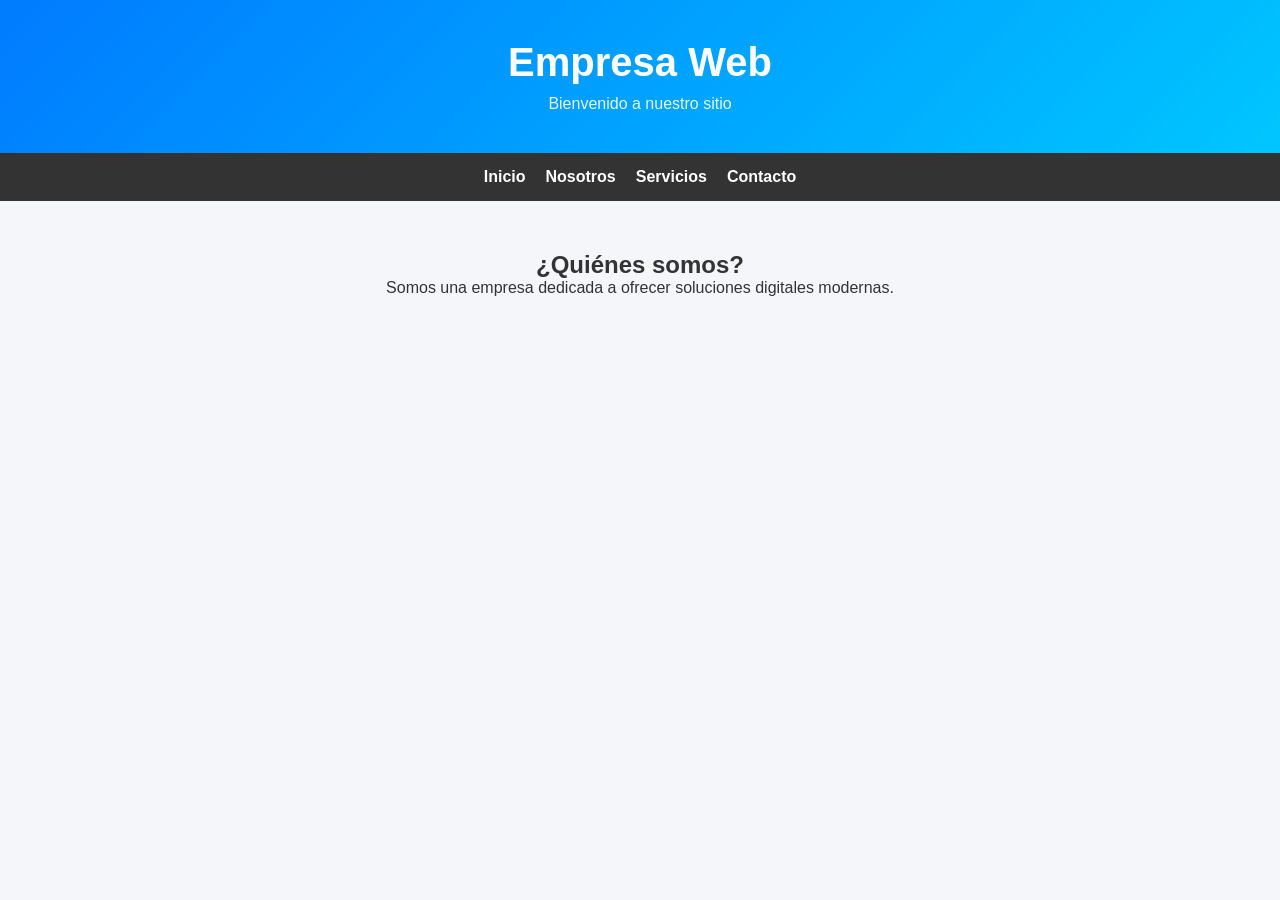
==== index.html @ bf3834d5 "Actualizacion de indez y estilos" ====
<!DOCTYPE html>
<html lang="es">
<head>
    <meta charset="UTF-8">
    <meta name="viewport" content="width=device-width, initial-scale=1.0">
    <title>Empresa Web</title>
    <link rel="stylesheet" href="styless.css">
</head>
<body>

    <header class="header">
        <h1>Empresa Web</h1>
        <p>Bienvenido a nuestro sitio</p>
    </header>

    <nav class="nav">
        <a href="index.html">Inicio</a>
        <a href="nosotros.html">Nosotros</a>
        <a href="servicios.html">Servicios</a>
        <a href="contacto.html">Contacto</a>
    </nav>

    <section class="home">
        <h2>¿Quiénes somos?</h2>
        <p>Somos una empresa dedicada a ofrecer soluciones digitales modernas.</p>
    </section>

    

</body>
</html>
---- styless.css ----
* {
    margin: 0;
    padding: 0;
    box-sizing: border-box;
    font-family: Arial, Helvetica, sans-serif;
}

body {
    background: #f4f6f9;
    color: #333;
}

/* HEADER */
.header {
    background: linear-gradient(135deg, #007BFF, #00c6ff);
    color: white;
    text-align: center;
    padding: 40px 20px;
}

.header h1 {
    font-size: 2.5rem;
}

.header p {
    margin-top: 10px;
    opacity: 0.9;
}

/* CONTENEDOR */
.contact-container {
    display: flex;
    justify-content: center;
    gap: 40px;
    padding: 50px;
    flex-wrap: wrap;
}

/* FORMULARIO */
.contact-form {
    background: white;
    padding: 30px;
    border-radius: 12px;
    width: 350px;
    box-shadow: 0 10px 25px rgba(0,0,0,0.1);
}

.form-group {
    margin-bottom: 20px;
}

.form-group label {
    display: block;
    margin-bottom: 5px;
    font-weight: bold;
}

.form-group input,
.form-group textarea {
    width: 100%;
    padding: 10px;
    border: 1px solid #ccc;
    border-radius: 8px;
    transition: 0.3s;
}

.form-group input:focus,
.form-group textarea:focus {
    border-color: #007BFF;
    outline: none;
}

/* BOTÓN */
button {
    width: 100%;
    padding: 12px;
    border: none;
    background: #007BFF;
    color: white;
    font-size: 1rem;
    border-radius: 8px;
    cursor: pointer;
    transition: 0.3s;
}

button:hover {
    background: #0056b3;
}

/* INFO */
.contact-info {
    max-width: 300px;
}

.contact-info h2 {
    margin-bottom: 15px;
}

.contact-info p {
    margin-bottom: 10px;
}

/* RESPONSIVE */
@media (max-width: 768px) {
    .contact-container {
        flex-direction: column;
        align-items: center;
    }
}

.nav {
    display: flex;
    justify-content: center;
    gap: 20px;
    background: #333;
    padding: 15px;
}

.nav a {
    color: white;
    text-decoration: none;
    font-weight: bold;
}

.nav a:hover {
    text-decoration: underline;
}

.home {
    text-align: center;
    padding: 50px;
}
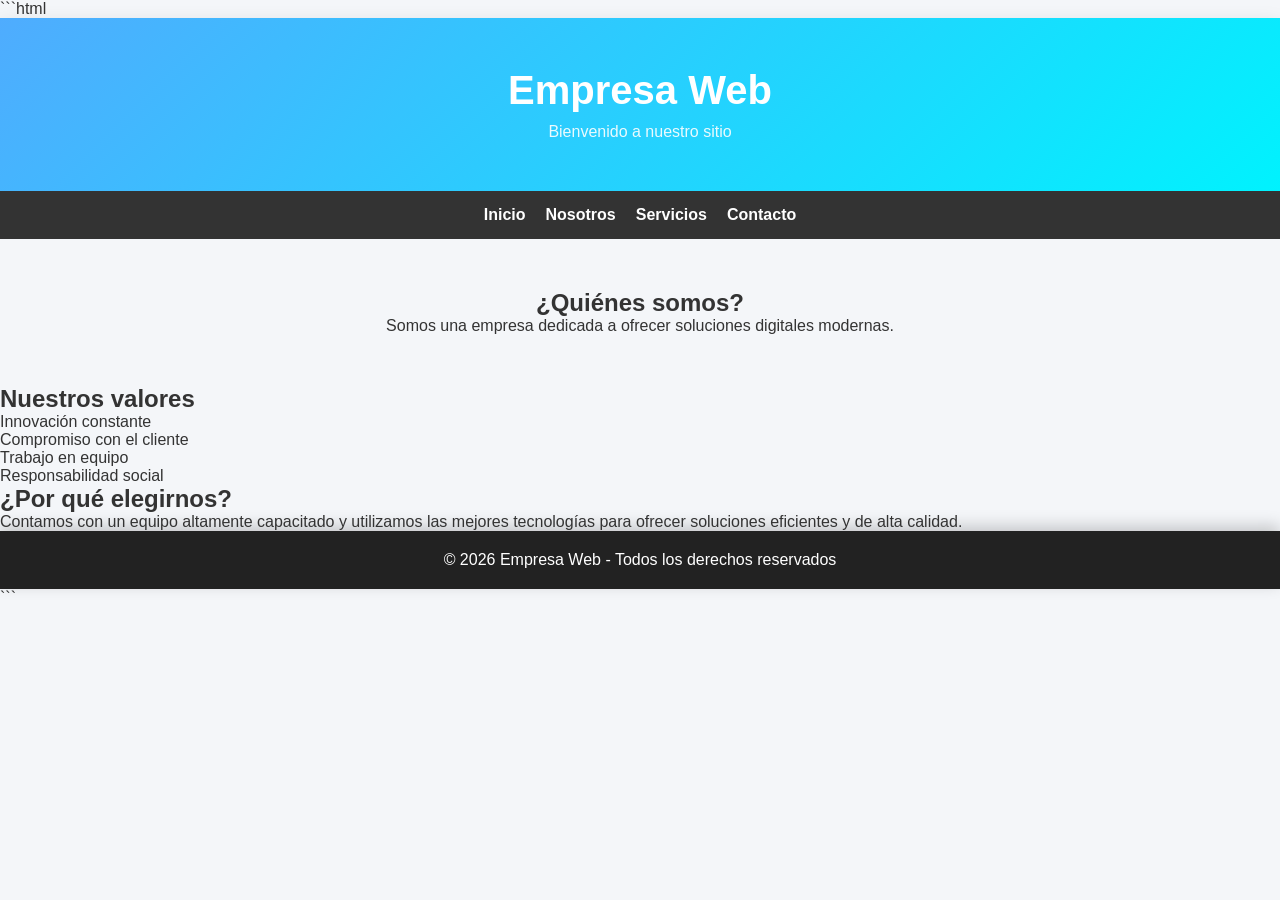
==== commit 6406f604: "Se agrega mejora a la pagina Index.html" ====
--- a/index.html
+++ b/index.html
@@ -1,3 +1,4 @@
+```html
 <!DOCTYPE html>
 <html lang="es">
 <head>
@@ -25,7 +26,27 @@
         <p>Somos una empresa dedicada a ofrecer soluciones digitales modernas.</p>
     </section>
 
-    
+    <!-- NUEVA SECCIÓN -->
+    <section class="valores">
+        <h2>Nuestros valores</h2>
+        <ul>
+            <li>Innovación constante</li>
+            <li>Compromiso con el cliente</li>
+            <li>Trabajo en equipo</li>
+            <li>Responsabilidad social</li>
+        </ul>
+    </section>
+
+    <!-- NUEVA SECCIÓN -->
+    <section class="destacado">
+        <h2>¿Por qué elegirnos?</h2>
+        <p>Contamos con un equipo altamente capacitado y utilizamos las mejores tecnologías para ofrecer soluciones eficientes y de alta calidad.</p>
+    </section>
+
+    <footer class="footer">
+        <p>© 2026 Empresa Web - Todos los derechos reservados</p>
+    </footer>
 
 </body>
-</html>+</html>
+```
--- a/styless.css
+++ b/styless.css
@@ -1,21 +1,43 @@
+/* ===== RESET + BASE ===== */
 * {
     margin: 0;
     padding: 0;
     box-sizing: border-box;
-    font-family: Arial, Helvetica, sans-serif;
+    transition: all 0.3s ease;
 }
 
 body {
+    font-family: 'Poppins', Arial, sans-serif;
     background: #f4f6f9;
     color: #333;
 }
 
-/* HEADER */
+/* ===== NAV ===== */
+.nav {
+    display: flex;
+    justify-content: center;
+    gap: 20px;
+    background: #333;
+    padding: 15px;
+}
+
+.nav a {
+    color: white;
+    text-decoration: none;
+    font-weight: bold;
+}
+
+.nav a:hover {
+    text-decoration: underline;
+}
+
+/* ===== HEADER ===== */
 .header {
-    background: linear-gradient(135deg, #007BFF, #00c6ff);
-    color: white;
-    text-align: center;
-    padding: 40px 20px;
+    background: linear-gradient(135deg, #4facfe, #00f2fe);
+    color: white;
+    text-align: center;
+    padding: 50px 20px;
+    box-shadow: 0 8px 20px rgba(0,0,0,0.15);
 }
 
 .header h1 {
@@ -27,106 +49,204 @@
     opacity: 0.9;
 }
 
-/* CONTENEDOR */
+/* ===== CONTENEDOR ===== */
 .contact-container {
     display: flex;
+    flex-wrap: wrap;
     justify-content: center;
-    gap: 40px;
-    padding: 50px;
-    flex-wrap: wrap;
-}
-
-/* FORMULARIO */
-.contact-form {
+    gap: 30px;
+    padding: 40px;
+}
+
+/* ===== TARJETAS ===== */
+.contact-form,
+.contact-info,
+.servicio-card {
     background: white;
     padding: 30px;
-    border-radius: 12px;
-    width: 350px;
-    box-shadow: 0 10px 25px rgba(0,0,0,0.1);
-}
-
+    border-radius: 15px;
+    width: 320px;
+    box-shadow: 0 10px 30px rgba(0,0,0,0.1);
+}
+
+.contact-form:hover,
+.contact-info:hover,
+.servicio-card:hover {
+    transform: translateY(-10px);
+    box-shadow: 0 20px 40px rgba(0,0,0,0.15);
+}
+
+/* ===== FORM ===== */
 .form-group {
     margin-bottom: 20px;
 }
 
-.form-group label {
-    display: block;
-    margin-bottom: 5px;
-    font-weight: bold;
-}
-
-.form-group input,
-.form-group textarea {
+label {
+    font-size: 14px;
+    font-weight: 500;
+}
+
+input, textarea {
     width: 100%;
-    padding: 10px;
-    border: 1px solid #ccc;
+    padding: 12px;
+    border: 1px solid #ddd;
     border-radius: 8px;
-    transition: 0.3s;
-}
-
-.form-group input:focus,
-.form-group textarea:focus {
-    border-color: #007BFF;
+    margin-top: 5px;
+    font-family: inherit;
+    box-shadow: inset 0 2px 5px rgba(0,0,0,0.05);
+}
+
+input:focus, textarea:focus {
+    border-color: #4facfe;
+    box-shadow: 0 0 10px rgba(79,172,254,0.4);
     outline: none;
 }
 
-/* BOTÓN */
+/* ===== BOTONES ===== */
 button {
     width: 100%;
     padding: 12px;
     border: none;
-    background: #007BFF;
-    color: white;
-    font-size: 1rem;
     border-radius: 8px;
+    background: linear-gradient(135deg, #4facfe, #00c6ff);
+    color: white;
+    font-weight: 600;
     cursor: pointer;
-    transition: 0.3s;
+    box-shadow: 0 5px 15px rgba(0,0,0,0.2);
 }
 
 button:hover {
-    background: #0056b3;
-}
-
-/* INFO */
-.contact-info {
-    max-width: 300px;
-}
-
-.contact-info h2 {
-    margin-bottom: 15px;
-}
-
+    transform: translateY(-2px);
+    box-shadow: 0 10px 25px rgba(0,0,0,0.3);
+}
+
+button:active {
+    transform: scale(0.98);
+}
+
+/* ===== INFO ===== */
 .contact-info p {
+    display: flex;
+    align-items: center;
+    gap: 10px;
+}
+
+.contact-info i {
+    color: #4facfe;
+    text-shadow: 0 0 5px rgba(79,172,254,0.5);
+}
+
+.contact-info p:hover i {
+    transform: scale(1.2);
+    color: #00c6ff;
+}
+
+/* ===== SERVICIOS ===== */
+.servicio-card h3 {
+    color: #007BFF;
     margin-bottom: 10px;
 }
 
-/* RESPONSIVE */
+/* ===== HOME ===== */
+.home {
+    text-align: center;
+    padding: 50px;
+}
+
+/* ===== NOSOTROS ===== */
+.titulo-azul {
+    margin-bottom: 20px;
+    color: #007BFF;
+    text-align: center;
+}
+
+.lista-integrantes {
+    line-height: 1.8;
+}
+
+.separador {
+    margin: 20px 0;
+    border: 0;
+    border-top: 1px solid #eee;
+}
+
+.nota {
+    font-size: 0.9rem;
+    color: #666;
+    text-align: center;
+}
+
+/* ===== BOTÓN DARK ===== */
+.dark-btn {
+    position: fixed;
+    bottom: 20px;
+    right: 20px;
+    width: 45px;
+    height: 45px;
+    display: flex;
+    align-items: center;
+    justify-content: center;
+    background: rgba(34, 34, 34, 0.8);
+    backdrop-filter: blur(10px);
+    color: white;
+    border: none;
+    border-radius: 50%;
+    cursor: pointer;
+    z-index: 1000;
+    font-size: 16px;
+    box-shadow: 0 4px 10px rgba(0,0,0,0.25);
+}
+
+.dark-btn:hover {
+    transform: scale(1.1);
+}
+
+/* ===== FOOTER ===== */
+.footer {
+    text-align: center;
+    padding: 20px;
+    background: #222;
+    color: white;
+    box-shadow: 0 -5px 15px rgba(0,0,0,0.2);
+}
+
+/* ===== MODO OSCURO ===== */
+body.dark {
+    background: #121212;
+    color: #e0e0e0;
+}
+
+body.dark .header {
+    background: linear-gradient(135deg, #141e30, #243b55);
+}
+
+body.dark .contact-form,
+body.dark .contact-info,
+body.dark .servicio-card {
+    background: #1e1e1e;
+    color: #ddd;
+    box-shadow: 0 10px 30px rgba(0,0,0,0.6);
+}
+
+body.dark input,
+body.dark textarea {
+    background: #2a2a2a;
+    border: 1px solid #444;
+    color: white;
+}
+
+body.dark button {
+    background: linear-gradient(135deg, #141e30, #243b55);
+}
+
+body.dark .footer {
+    background: #111;
+}
+
+/* ===== RESPONSIVE ===== */
 @media (max-width: 768px) {
     .contact-container {
         flex-direction: column;
         align-items: center;
     }
-}
-
-.nav {
-    display: flex;
-    justify-content: center;
-    gap: 20px;
-    background: #333;
-    padding: 15px;
-}
-
-.nav a {
-    color: white;
-    text-decoration: none;
-    font-weight: bold;
-}
-
-.nav a:hover {
-    text-decoration: underline;
-}
-
-.home {
-    text-align: center;
-    padding: 50px;
 }
